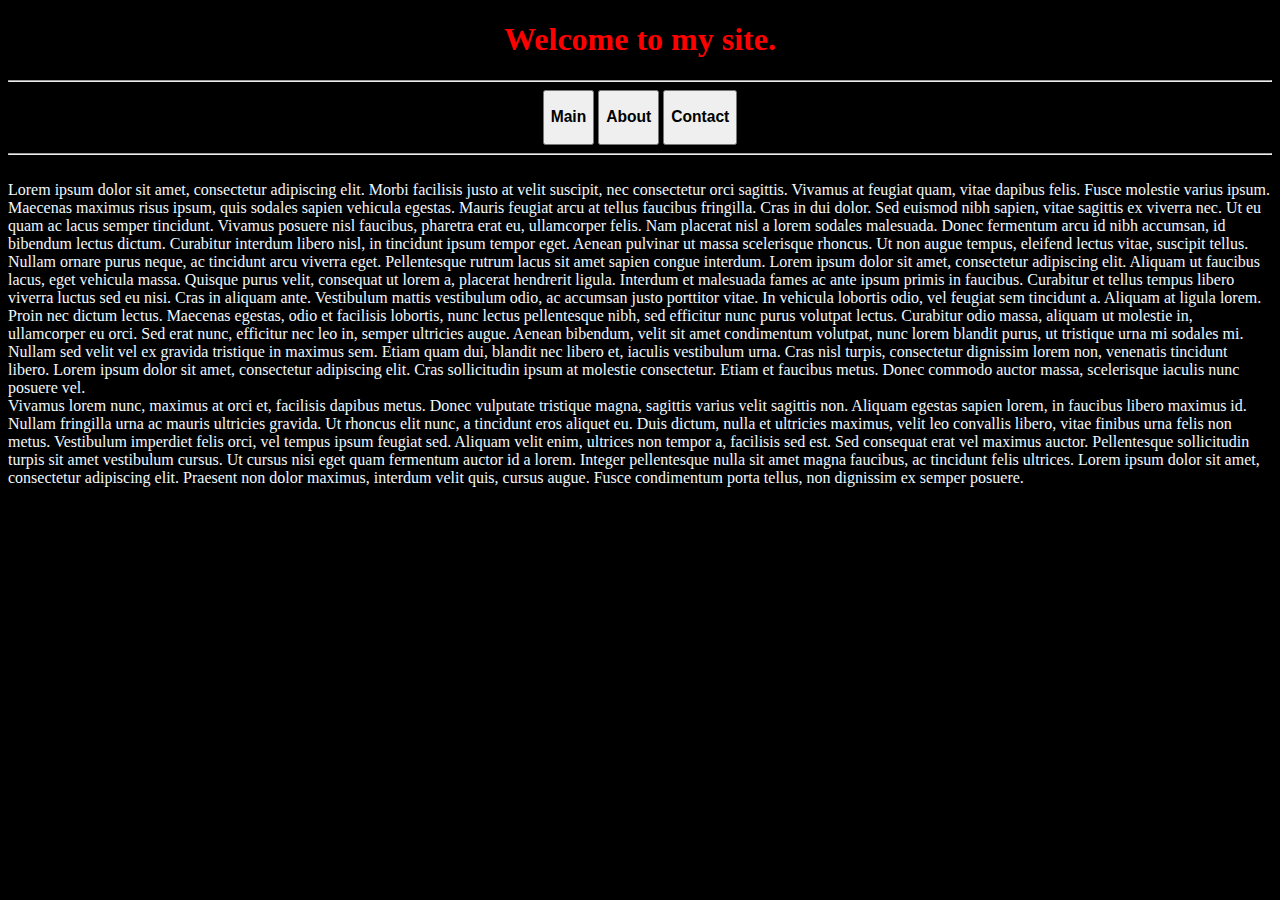
==== index.html @ 136e9975 "Init" ====
<!DOCTYPE html>
<html>
    <link rel="stylesheet" target="_blank" type="text/css" href="styles.css">
    <body>
        
        <header>
            <style>
            article{
                background-image: url('bg1.png')
            }
            </style>
            <title>Cool Site 01</title>
            <center>
                
            <b><h1 style="color: red">Welcome to my site.</h1></b>
            </center>
        </header>
        <hr>
        <center>
            <a href="index.html"><button><h3>Main</h3></button></a>
            <a href="about.html"><button><h3>About</h3></button></a>
            <a href="contact.html"><button><h3>Contact</h3></button></a>
        </center>
        <article>
            <hr>
            <br>
            <p3>
                Lorem ipsum dolor sit amet, consectetur adipiscing elit. Morbi facilisis justo at velit suscipit, nec consectetur orci sagittis. Vivamus at feugiat quam, vitae dapibus felis. Fusce molestie varius ipsum. Maecenas maximus risus ipsum, quis sodales sapien vehicula egestas. Mauris feugiat arcu at tellus faucibus fringilla. Cras in dui dolor. Sed euismod nibh sapien, vitae sagittis ex viverra nec. Ut eu quam ac lacus semper tincidunt. Vivamus posuere nisl faucibus, pharetra erat eu, ullamcorper felis. Nam placerat nisl a lorem sodales malesuada. Donec fermentum arcu id nibh accumsan, id bibendum lectus dictum.

                Curabitur interdum libero nisl, in tincidunt ipsum tempor eget. Aenean pulvinar ut massa scelerisque rhoncus. Ut non augue tempus, eleifend lectus vitae, suscipit tellus. Nullam ornare purus neque, ac tincidunt arcu viverra eget. Pellentesque rutrum lacus sit amet sapien congue interdum. Lorem ipsum dolor sit amet, consectetur adipiscing elit. Aliquam ut faucibus lacus, eget vehicula massa.

                Quisque purus velit, consequat ut lorem a, placerat hendrerit ligula. Interdum et malesuada fames ac ante ipsum primis in faucibus. Curabitur et tellus tempus libero viverra luctus sed eu nisi. Cras in aliquam ante. Vestibulum mattis vestibulum odio, ac accumsan justo porttitor vitae. In vehicula lobortis odio, vel feugiat sem tincidunt a. Aliquam at ligula lorem.
            </p3>
            <section>
                <p3>
                     Proin nec dictum lectus. Maecenas egestas, odio et facilisis lobortis, nunc lectus pellentesque nibh, sed efficitur nunc purus volutpat lectus. Curabitur odio massa, aliquam ut molestie in, ullamcorper eu orci. Sed erat nunc, efficitur nec leo in, semper ultricies augue. Aenean bibendum, velit sit amet condimentum volutpat, nunc lorem blandit purus, ut tristique urna mi sodales mi. Nullam sed velit vel ex gravida tristique in maximus sem. Etiam quam dui, blandit nec libero et, iaculis vestibulum urna. Cras nisl turpis, consectetur dignissim lorem non, venenatis tincidunt libero. Lorem ipsum dolor sit amet, consectetur adipiscing elit. Cras sollicitudin ipsum at molestie consectetur. Etiam et faucibus metus. Donec commodo auctor massa, scelerisque iaculis nunc posuere vel.
                </p3>
            </section>
            <aside>
                <p3>
                    Vivamus lorem nunc, maximus at orci et, facilisis dapibus metus. Donec vulputate tristique magna, sagittis varius velit sagittis non. Aliquam egestas sapien lorem, in faucibus libero maximus id. Nullam fringilla urna ac mauris ultricies gravida. Ut rhoncus elit nunc, a tincidunt eros aliquet eu. Duis dictum, nulla et ultricies maximus, velit leo convallis libero, vitae finibus urna felis non metus. Vestibulum imperdiet felis orci, vel tempus ipsum feugiat sed. Aliquam velit enim, ultrices non tempor a, facilisis sed est. Sed consequat erat vel maximus auctor. Pellentesque sollicitudin turpis sit amet vestibulum cursus. Ut cursus nisi eget quam fermentum auctor id a lorem. Integer pellentesque nulla sit amet magna faucibus, ac tincidunt felis ultrices. Lorem ipsum dolor sit amet, consectetur adipiscing elit. Praesent non dolor maximus, interdum velit quis, cursus augue. Fusce condimentum porta tellus, non dignissim ex semper posuere.
                </p3>
            </aside>
        </article>
    </body>
</html>
---- styles.css ----
body {
    background-color: black;
    
}
h1 {
    color: crimson;
}
h2 {
    color:aliceblue;
}
p3{
    color: aliceblue;
}
.column{
    float: left;
}

.left{
    width: 25%;
}
.right{
    width: 75%;
}
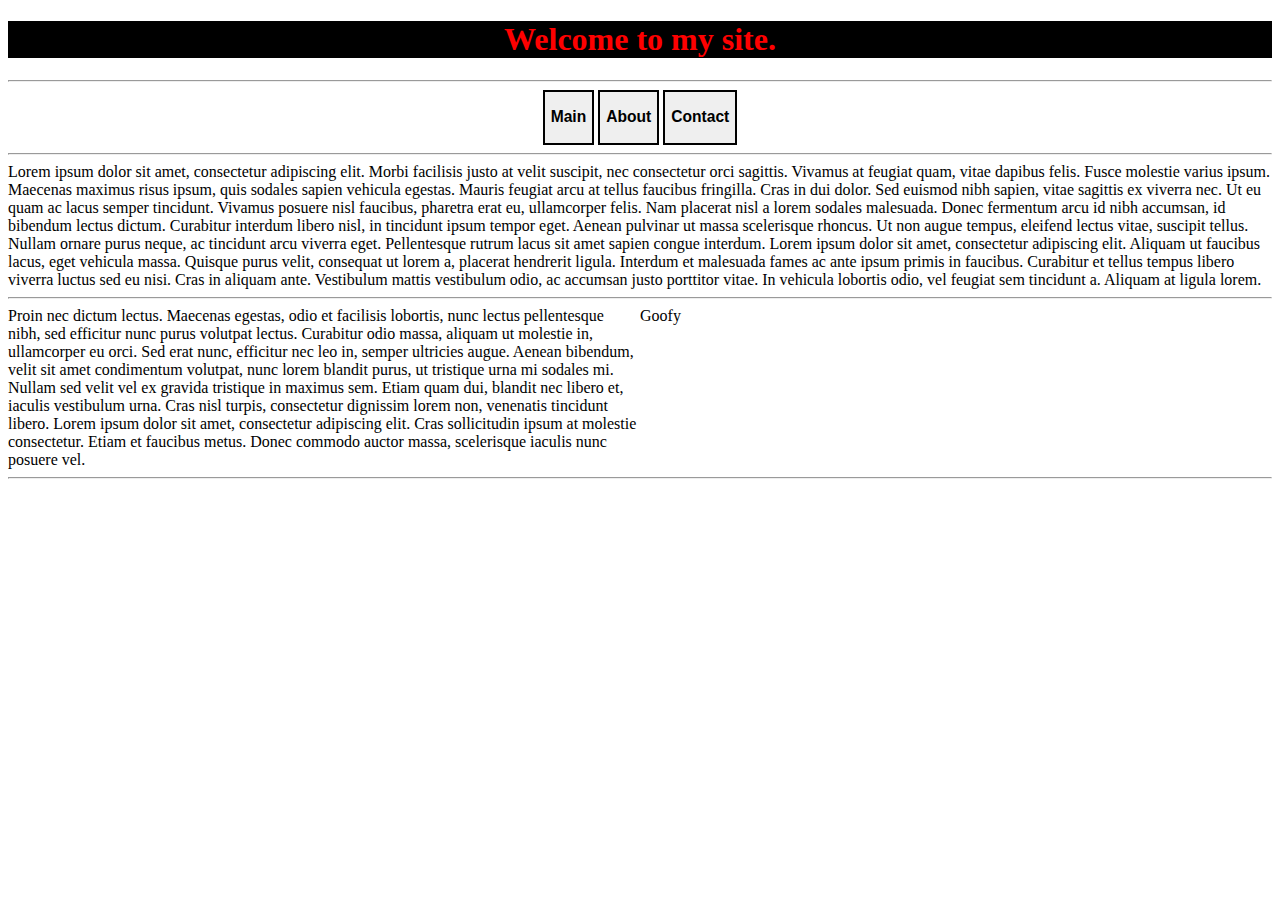
==== commit bc8022e6: "The big one" ====
--- a/index.html
+++ b/index.html
@@ -4,11 +4,6 @@
     <body>
         
         <header>
-            <style>
-            article{
-                background-image: url('bg1.png')
-            }
-            </style>
             <title>Cool Site 01</title>
             <center>
                 
@@ -23,7 +18,6 @@
         </center>
         <article>
             <hr>
-            <br>
             <p3>
                 Lorem ipsum dolor sit amet, consectetur adipiscing elit. Morbi facilisis justo at velit suscipit, nec consectetur orci sagittis. Vivamus at feugiat quam, vitae dapibus felis. Fusce molestie varius ipsum. Maecenas maximus risus ipsum, quis sodales sapien vehicula egestas. Mauris feugiat arcu at tellus faucibus fringilla. Cras in dui dolor. Sed euismod nibh sapien, vitae sagittis ex viverra nec. Ut eu quam ac lacus semper tincidunt. Vivamus posuere nisl faucibus, pharetra erat eu, ullamcorper felis. Nam placerat nisl a lorem sodales malesuada. Donec fermentum arcu id nibh accumsan, id bibendum lectus dictum.
 
@@ -31,16 +25,21 @@
 
                 Quisque purus velit, consequat ut lorem a, placerat hendrerit ligula. Interdum et malesuada fames ac ante ipsum primis in faucibus. Curabitur et tellus tempus libero viverra luctus sed eu nisi. Cras in aliquam ante. Vestibulum mattis vestibulum odio, ac accumsan justo porttitor vitae. In vehicula lobortis odio, vel feugiat sem tincidunt a. Aliquam at ligula lorem.
             </p3>
-            <section>
-                <p3>
-                     Proin nec dictum lectus. Maecenas egestas, odio et facilisis lobortis, nunc lectus pellentesque nibh, sed efficitur nunc purus volutpat lectus. Curabitur odio massa, aliquam ut molestie in, ullamcorper eu orci. Sed erat nunc, efficitur nec leo in, semper ultricies augue. Aenean bibendum, velit sit amet condimentum volutpat, nunc lorem blandit purus, ut tristique urna mi sodales mi. Nullam sed velit vel ex gravida tristique in maximus sem. Etiam quam dui, blandit nec libero et, iaculis vestibulum urna. Cras nisl turpis, consectetur dignissim lorem non, venenatis tincidunt libero. Lorem ipsum dolor sit amet, consectetur adipiscing elit. Cras sollicitudin ipsum at molestie consectetur. Etiam et faucibus metus. Donec commodo auctor massa, scelerisque iaculis nunc posuere vel.
-                </p3>
-            </section>
-            <aside>
-                <p3>
-                    Vivamus lorem nunc, maximus at orci et, facilisis dapibus metus. Donec vulputate tristique magna, sagittis varius velit sagittis non. Aliquam egestas sapien lorem, in faucibus libero maximus id. Nullam fringilla urna ac mauris ultricies gravida. Ut rhoncus elit nunc, a tincidunt eros aliquet eu. Duis dictum, nulla et ultricies maximus, velit leo convallis libero, vitae finibus urna felis non metus. Vestibulum imperdiet felis orci, vel tempus ipsum feugiat sed. Aliquam velit enim, ultrices non tempor a, facilisis sed est. Sed consequat erat vel maximus auctor. Pellentesque sollicitudin turpis sit amet vestibulum cursus. Ut cursus nisi eget quam fermentum auctor id a lorem. Integer pellentesque nulla sit amet magna faucibus, ac tincidunt felis ultrices. Lorem ipsum dolor sit amet, consectetur adipiscing elit. Praesent non dolor maximus, interdum velit quis, cursus augue. Fusce condimentum porta tellus, non dignissim ex semper posuere.
-                </p3>
-            </aside>
+            <hr>
+            <div class="row">
+                <div class="column">
+                    <p3>
+                         Proin nec dictum lectus. Maecenas egestas, odio et facilisis lobortis, nunc lectus pellentesque nibh, sed efficitur nunc purus volutpat lectus. Curabitur odio massa, aliquam ut molestie in, ullamcorper eu orci. Sed erat nunc, efficitur nec leo in, semper ultricies augue. Aenean bibendum, velit sit amet condimentum volutpat, nunc lorem blandit purus, ut tristique urna mi sodales mi. Nullam sed velit vel ex gravida tristique in maximus sem. Etiam quam dui, blandit nec libero et, iaculis vestibulum urna. Cras nisl turpis, consectetur dignissim lorem non, venenatis tincidunt libero. Lorem ipsum dolor sit amet, consectetur adipiscing elit. Cras sollicitudin ipsum at molestie consectetur. Etiam et faucibus metus. Donec commodo auctor massa, scelerisque iaculis nunc posuere vel.
+                    </p3>
+                </div>
+                <div class>
+                    <p3>
+                        Goofy
+                    </p3>
+                </div>
+            </div>      
+            <hr>
+            
         </article>
     </body>
 </html>
--- a/styles.css
+++ b/styles.css
@@ -1,18 +1,18 @@
-body {
+header {
     background-color: black;
     
 }
 h1 {
     color: crimson;
 }
-h2 {
-    color:aliceblue;
-}
-p3{
-    color: aliceblue;
-}
 .column{
     float: left;
+    width: 50%;
+}
+.row:after{
+    content: "";
+    display: table;
+    clear: both;
 }
 
 .left{
@@ -20,4 +20,7 @@
 }
 .right{
     width: 75%;
-}+}
+button{
+    border-style:double;
+}
